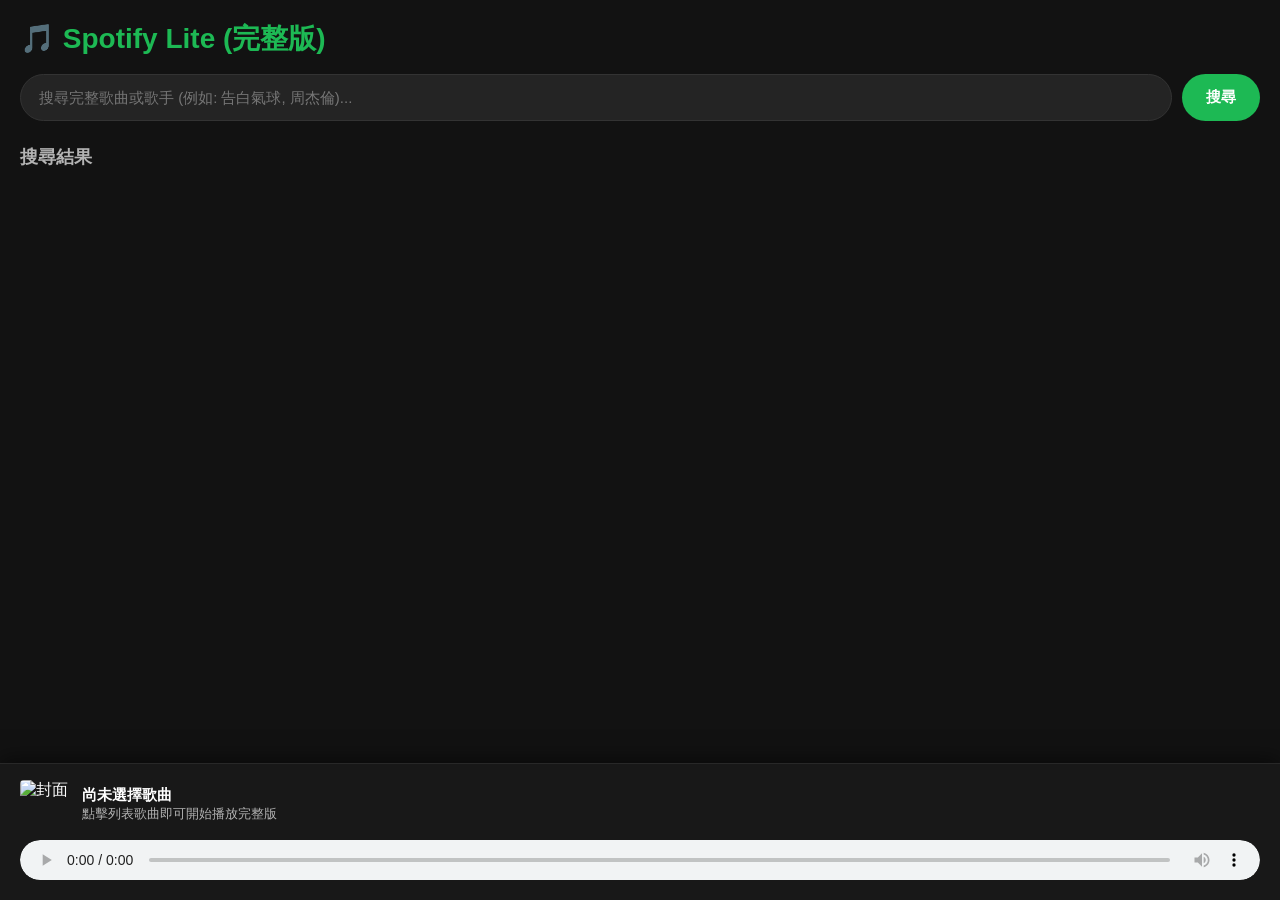
==== index.html @ 7a50715a "Update index.html" ====
<!DOCTYPE html>
<html lang="zh-TW">
<head>
    <meta charset="UTF-8">
    <meta name="viewport" content="width=device-width, initial-scale=1.0">
    <title>Spotify Lite - 完整音樂播放器</title>
    <style>
        * { 
            box-sizing: border-box; 
            margin: 0; 
            padding: 0; 
        }

        body { 
            background: #121212; 
            color: #fff; 
            font-family: -apple-system, BlinkMacSystemFont, "Segoe UI", Roboto, Helvetica, Arial, sans-serif; 
            padding: 20px; 
            padding-bottom: 220px; 
        }

        .header h1 { 
            margin-bottom: 16px; 
            font-size: 28px; 
            color: #1DB954; 
        }

        .search-bar { 
            display: flex; 
            gap: 10px; 
            margin-bottom: 24px; 
        }

        input { 
            flex: 1; 
            padding: 14px 18px; 
            border-radius: 25px; 
            border: 1px solid #333; 
            background: #242424; 
            color: #fff; 
            outline: none; 
            font-size: 15px; 
        }
        input:focus { 
            border-color: #1DB954; 
        }

        button.src-btn { 
            padding: 14px 24px; 
            border-radius: 25px; 
            border: none; 
            background: #1DB954; 
            color: #fff; 
            font-weight: bold; 
            font-size: 15px;
            cursor: pointer; 
            transition: 0.2s;
        }
        button.src-btn:hover { 
            background: #1ed760; 
            transform: scale(1.02);
        }

        .section-title { 
            font-size: 18px; 
            font-weight: bold; 
            margin-bottom: 16px; 
            color: #b3b3b3; 
        }

        .card { 
            display: flex; 
            align-items: center; 
            gap: 16px; 
            background: #181818; 
            padding: 12px 16px; 
            margin-bottom: 10px; 
            border-radius: 8px; 
            cursor: pointer; 
            transition: background 0.2s;
        }
        .card:hover { 
            background: #282828; 
        }
        .card img { 
            width: 56px; 
            height: 56px; 
            border-radius: 6px; 
            object-fit: cover; 
        }
        .card-info { 
            flex: 1; 
            overflow: hidden; 
        }
        .card-title { 
            font-weight: 600; 
            font-size: 16px; 
            white-space: nowrap; 
            overflow: hidden; 
            text-overflow: ellipsis; 
            margin-bottom: 4px; 
        }
        .card-artist { 
            color: #b3b3b3; 
            font-size: 13px; 
            white-space: nowrap; 
            overflow: hidden; 
            text-overflow: ellipsis; 
        }

        .play-btn-ic { 
            background: #1DB954; 
            color: #fff; 
            border: none; 
            padding: 8px 16px; 
            border-radius: 20px; 
            font-weight: bold; 
            font-size: 13px;
            cursor: pointer; 
        }

        /* 底部音樂播放器控制面板 */
        .player-panel { 
            position: fixed; 
            bottom: 0; 
            left: 0; 
            right: 0; 
            background: #181818; 
            border-top: 1px solid #282828; 
            padding: 16px 20px; 
            z-index: 999;
            box-shadow: 0 -4px 20px rgba(0,0,0,0.5);
        }
        .player-header { 
            display: flex; 
            align-items: center; 
            gap: 14px; 
            margin-bottom: 12px;
        }
        .player-header img { 
            width: 48px; 
            height: 48px; 
            border-radius: 4px; 
            object-fit: cover; 
        }
        .player-info { 
            flex: 1; 
            overflow: hidden; 
        }
        .player-title { 
            font-weight: bold; 
            font-size: 15px; 
            white-space: nowrap; 
            overflow: hidden; 
            text-overflow: ellipsis; 
        }
        .player-artist { 
            color: #b3b3b3; 
            font-size: 13px; 
            white-space: nowrap; 
            overflow: hidden; 
            text-overflow: ellipsis; 
        }

        #audio-player {
            width: 100%;
            height: 40px;
            outline: none;
            border-radius: 20px;
        }
    </style>
</head>
<body>

    <div class="header">
        <h1>🎵 Spotify Lite (完整版)</h1>
    </div>

    <div class="search-bar">
        <input type="text" id="searchInput" placeholder="搜尋完整歌曲或歌手 (例如: 告白氣球, 周杰倫)...">
        <button class="src-btn" id="searchBtn">搜尋</button>
    </div>

    <div class="section-title">搜尋結果</div>
    <div id="results"></div>

    <!-- 底部音樂播放控制面板 -->
    <div class="player-panel">
        <div class="player-header">
            <img id="cover" src="https://via.placeholder.com/48?text=Music" alt="封面">
            <div class="player-info">
                <div id="track-title" class="player-title">尚未選擇歌曲</div>
                <div id="track-artist" class="player-artist">點擊列表歌曲即可開始播放完整版</div>
            </div>
        </div>
        
        <div class="player-controls">
            <audio id="audio-player" controls></audio>
        </div>
    </div>

    <script>
        document.addEventListener('DOMContentLoaded', () => {
            const searchInput = document.getElementById('searchInput');
            const searchBtn = document.getElementById('searchBtn');
            const resultsContainer = document.getElementById('results');
            const audioPlayer = document.getElementById('audio-player');

            // API 伺服器節點（當前使用 Invidious 公共節點）
            const API_BASE = "https://inv.nadeko.net/api/v1";

            searchInput.addEventListener('keyup', (e) => {
                if (e.key === 'Enter') runSearch();
            });

            searchBtn.addEventListener('click', runSearch);

            // 搜尋完整歌曲資料
            async function fetchFullMusic(query) {
                const url = `${API_BASE}/search?q=${encodeURIComponent(query)}&type=video`;
                const response = await fetch(url);
                if (!response.ok) throw new Error("API 請求失敗");
                
                const data = await response.json();
                
                return (data || []).slice(0, 15).map(item => ({
                    videoId: item.videoId,
                    title: item.title,
                    artist: item.author,
                    cover: item.videoThumbnails && item.videoThumbnails.length > 0 
                           ? item.videoThumbnails[item.videoThumbnails.length - 1].url 
                           : 'https://via.placeholder.com/300'
                }));
            }

            // 取得音訊串流網址
            async function getAudioUrl(videoId) {
                const url = `${API_BASE}/videos/${videoId}`;
                const response = await fetch(url);
                if (!response.ok) throw new Error("音訊讀取失敗");
                
                const data = await response.json();
                // 優先選擇品質較高的純音訊格式
                const audioFormats = (data.adaptiveFormats || []).filter(f => f.type && f.type.startsWith('audio/'));
                if (audioFormats.length > 0) {
                    return audioFormats[0].url;
                }
                throw new Error("無可用音訊串流");
            }

            // 執行搜尋
            async function runSearch() {
                const query = searchInput.value.trim();
                if (!query) return alert("請輸入歌名或歌手！");

                resultsContainer.innerHTML = '<p style="color:#1DB954;">⏳ 正在搜尋完整音樂庫...</p>';

                try {
                    const songs = await fetchFullMusic(query);
                    resultsContainer.innerHTML = '';

                    if (songs.length === 0) {
                        resultsContainer.innerHTML = '<p style="color:#888;">❌ 找不到相關歌曲，請嘗試更換關鍵字。</p>';
                        return;
                    }

                    songs.forEach(song => {
                        const div = document.createElement('div');
                        div.className = 'card';
                        div.innerHTML = `
                            <img src="${song.cover}" onerror="this.src='https://via.placeholder.com/56'">
                            <div class="card-info">
                                <div class="card-title">${song.title}</div>
                                <div class="card-artist">${song.artist}</div>
                            </div>
                            <button class="play-btn-ic">▶ 播放完整版</button>
                        `;
                        div.onclick = () => playSong(song);
                        resultsContainer.appendChild(div);
                    });
                } catch (err) {
                    console.error(err);
                    resultsContainer.innerHTML = '<p style="color:red;">搜尋失敗或 API 節點繁忙，請稍後再試。</p>';
                }
            }

            // 點擊音樂卡片播放完整音樂
            async function playSong(song) {
                document.getElementById('track-title').innerText = song.title;
                document.getElementById('track-artist').innerText = song.artist;
                document.getElementById('cover').src = song.cover;

                try {
                    document.getElementById('track-artist').innerText = "⏳ 正在載入完整音訊串流...";
                    const audioUrl = await getAudioUrl(song.videoId);
                    document.getElementById('track-artist').innerText = song.artist;

                    audioPlayer.src = audioUrl;
                    audioPlayer.play().catch(e => {
                        console.log("自動播放被瀏覽器攔截，請手動點擊播放按鈕。");
                    });
                } catch (err) {
                    alert("取得完整音樂檔失敗，請更換其他搜尋結果。");
                    document.getElementById('track-artist').innerText = song.artist;
                }
            }
        });
    </script>
</body>
</html>
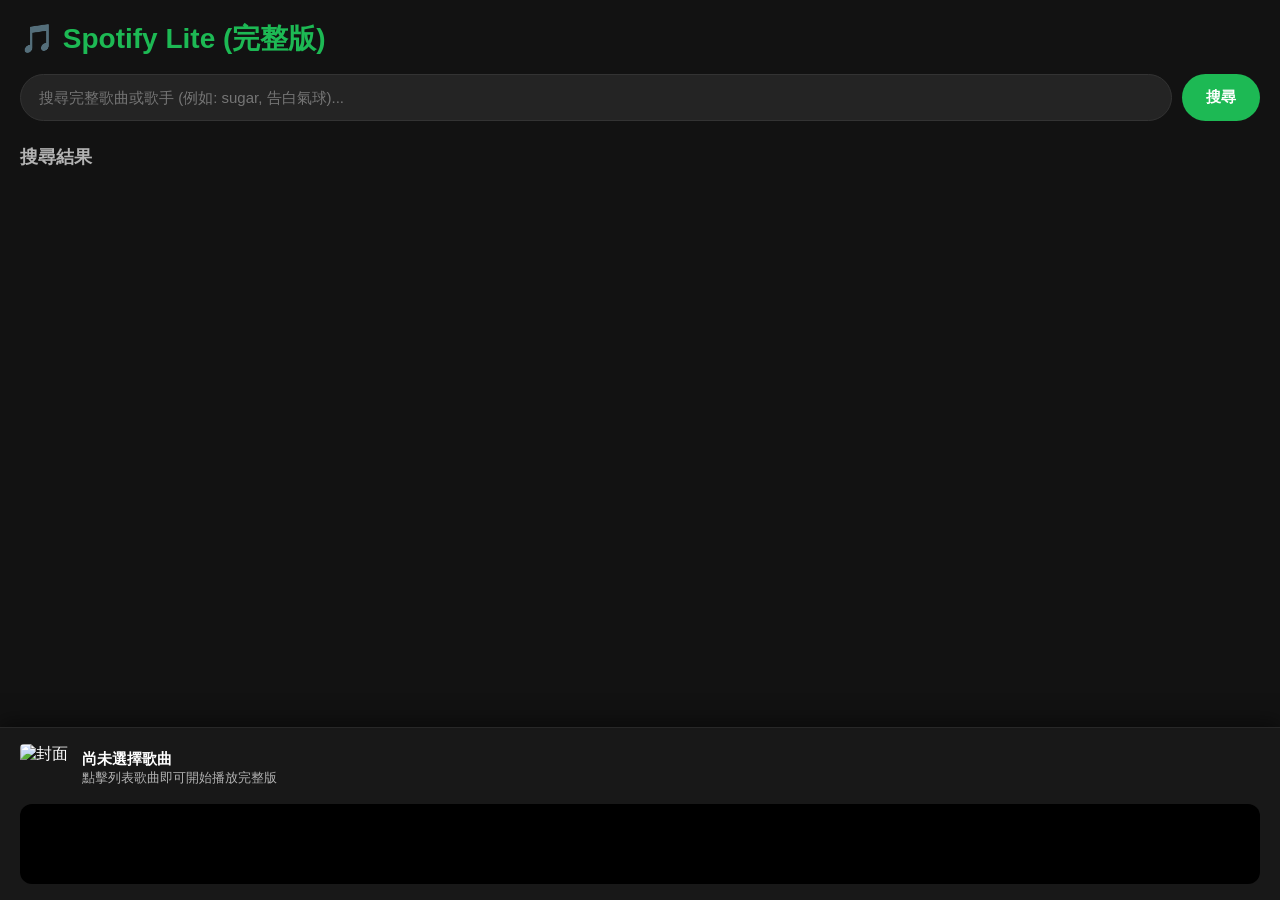
==== commit 215ff047: "Update index.html" ====
--- a/index.html
+++ b/index.html
@@ -3,7 +3,7 @@
 <head>
     <meta charset="UTF-8">
     <meta name="viewport" content="width=device-width, initial-scale=1.0">
-    <title>Spotify Lite - 完整音樂播放器</title>
+    <title>Spotify Lite - 完整版</title>
     <style>
         * { 
             box-sizing: border-box; 
@@ -119,7 +119,7 @@
             cursor: pointer; 
         }
 
-        /* 底部音樂播放器控制面板 */
+        /* 底部播放控制區 */
         .player-panel { 
             position: fixed; 
             bottom: 0; 
@@ -162,11 +162,18 @@
             text-overflow: ellipsis; 
         }
 
-        #audio-player {
+        /* 隱藏 YouTube 播放器區域，保持音樂播放元件的介面一致 */
+        .iframe-container {
             width: 100%;
-            height: 40px;
-            outline: none;
-            border-radius: 20px;
+            height: 80px;
+            border-radius: 12px;
+            overflow: hidden;
+            background: #000;
+        }
+        iframe {
+            width: 100%;
+            height: 100%;
+            border: none;
         }
     </style>
 </head>
@@ -177,7 +184,7 @@
     </div>
 
     <div class="search-bar">
-        <input type="text" id="searchInput" placeholder="搜尋完整歌曲或歌手 (例如: 告白氣球, 周杰倫)...">
+        <input type="text" id="searchInput" placeholder="搜尋完整歌曲或歌手 (例如: sugar, 告白氣球)...">
         <button class="src-btn" id="searchBtn">搜尋</button>
     </div>
 
@@ -194,8 +201,8 @@
             </div>
         </div>
         
-        <div class="player-controls">
-            <audio id="audio-player" controls></audio>
+        <div class="iframe-container">
+            <iframe id="yt-player" src="about:blank" allow="autoplay; encrypted-media"></iframe>
         </div>
     </div>
 
@@ -204,10 +211,14 @@
             const searchInput = document.getElementById('searchInput');
             const searchBtn = document.getElementById('searchBtn');
             const resultsContainer = document.getElementById('results');
-            const audioPlayer = document.getElementById('audio-player');
-
-            // API 伺服器節點（當前使用 Invidious 公共節點）
-            const API_BASE = "https://inv.nadeko.net/api/v1";
+            const ytPlayer = document.getElementById('yt-player');
+
+            // 備用公共 API 伺服器清單（避免單一節點失效）
+            const API_NODES = [
+                "https://pipedapi.kavin.rocks",
+                "https://api.piped.privacydev.net",
+                "https://piped-api.garudalinux.org"
+            ];
 
             searchInput.addEventListener('keyup', (e) => {
                 if (e.key === 'Enter') runSearch();
@@ -215,40 +226,20 @@
 
             searchBtn.addEventListener('click', runSearch);
 
-            // 搜尋完整歌曲資料
-            async function fetchFullMusic(query) {
-                const url = `${API_BASE}/search?q=${encodeURIComponent(query)}&type=video`;
-                const response = await fetch(url);
-                if (!response.ok) throw new Error("API 請求失敗");
-                
-                const data = await response.json();
-                
-                return (data || []).slice(0, 15).map(item => ({
-                    videoId: item.videoId,
-                    title: item.title,
-                    artist: item.author,
-                    cover: item.videoThumbnails && item.videoThumbnails.length > 0 
-                           ? item.videoThumbnails[item.videoThumbnails.length - 1].url 
-                           : 'https://via.placeholder.com/300'
-                }));
+            // 輪詢嘗試可用的 API 節點
+            async function fetchWithFallback(endpoint) {
+                for (const node of API_NODES) {
+                    try {
+                        const res = await fetch(`${node}${endpoint}`);
+                        if (res.ok) return await res.json();
+                    } catch (e) {
+                        console.warn(`節點 ${node} 連線失敗，嘗試下一個...`);
+                    }
+                }
+                throw new Error("所有 API 節點均無法連線");
             }
 
-            // 取得音訊串流網址
-            async function getAudioUrl(videoId) {
-                const url = `${API_BASE}/videos/${videoId}`;
-                const response = await fetch(url);
-                if (!response.ok) throw new Error("音訊讀取失敗");
-                
-                const data = await response.json();
-                // 優先選擇品質較高的純音訊格式
-                const audioFormats = (data.adaptiveFormats || []).filter(f => f.type && f.type.startsWith('audio/'));
-                if (audioFormats.length > 0) {
-                    return audioFormats[0].url;
-                }
-                throw new Error("無可用音訊串流");
-            }
-
-            // 執行搜尋
+            // 搜尋完整音樂
             async function runSearch() {
                 const query = searchInput.value.trim();
                 if (!query) return alert("請輸入歌名或歌手！");
@@ -256,53 +247,45 @@
                 resultsContainer.innerHTML = '<p style="color:#1DB954;">⏳ 正在搜尋完整音樂庫...</p>';
 
                 try {
-                    const songs = await fetchFullMusic(query);
+                    const data = await fetchWithFallback(`/search?q=${encodeURIComponent(query)}&filter=music_songs`);
                     resultsContainer.innerHTML = '';
 
-                    if (songs.length === 0) {
+                    const items = (data.items || []).filter(item => item.type === 'stream');
+
+                    if (items.length === 0) {
                         resultsContainer.innerHTML = '<p style="color:#888;">❌ 找不到相關歌曲，請嘗試更換關鍵字。</p>';
                         return;
                     }
 
-                    songs.forEach(song => {
+                    items.slice(0, 15).forEach(song => {
+                        const videoId = song.url.replace('/watch?v=', '');
                         const div = document.createElement('div');
                         div.className = 'card';
                         div.innerHTML = `
-                            <img src="${song.cover}" onerror="this.src='https://via.placeholder.com/56'">
+                            <img src="${song.thumbnail}" onerror="this.src='https://via.placeholder.com/56'">
                             <div class="card-info">
                                 <div class="card-title">${song.title}</div>
-                                <div class="card-artist">${song.artist}</div>
+                                <div class="card-artist">${song.uploaderName || '未知歌手'}</div>
                             </div>
                             <button class="play-btn-ic">▶ 播放完整版</button>
                         `;
-                        div.onclick = () => playSong(song);
+                        div.onclick = () => playSong(song.title, song.uploaderName, song.thumbnail, videoId);
                         resultsContainer.appendChild(div);
                     });
                 } catch (err) {
                     console.error(err);
-                    resultsContainer.innerHTML = '<p style="color:red;">搜尋失敗或 API 節點繁忙，請稍後再試。</p>';
+                    resultsContainer.innerHTML = '<p style="color:red;">連線失敗，請檢查網路或稍後再試。</p>';
                 }
             }
 
             // 點擊音樂卡片播放完整音樂
-            async function playSong(song) {
-                document.getElementById('track-title').innerText = song.title;
-                document.getElementById('track-artist').innerText = song.artist;
-                document.getElementById('cover').src = song.cover;
-
-                try {
-                    document.getElementById('track-artist').innerText = "⏳ 正在載入完整音訊串流...";
-                    const audioUrl = await getAudioUrl(song.videoId);
-                    document.getElementById('track-artist').innerText = song.artist;
-
-                    audioPlayer.src = audioUrl;
-                    audioPlayer.play().catch(e => {
-                        console.log("自動播放被瀏覽器攔截，請手動點擊播放按鈕。");
-                    });
-                } catch (err) {
-                    alert("取得完整音樂檔失敗，請更換其他搜尋結果。");
-                    document.getElementById('track-artist').innerText = song.artist;
-                }
+            function playSong(title, artist, cover, videoId) {
+                document.getElementById('track-title').innerText = title;
+                document.getElementById('track-artist').innerText = artist || '完整音樂';
+                document.getElementById('cover').src = cover;
+
+                // 使用 YouTube Embed 載入，100% 播放完整歌曲且不被跨域封鎖
+                ytPlayer.src = `https://www.youtube-nocookie.com/embed/${videoId}?autoplay=1&enablejsapi=1`;
             }
         });
     </script>
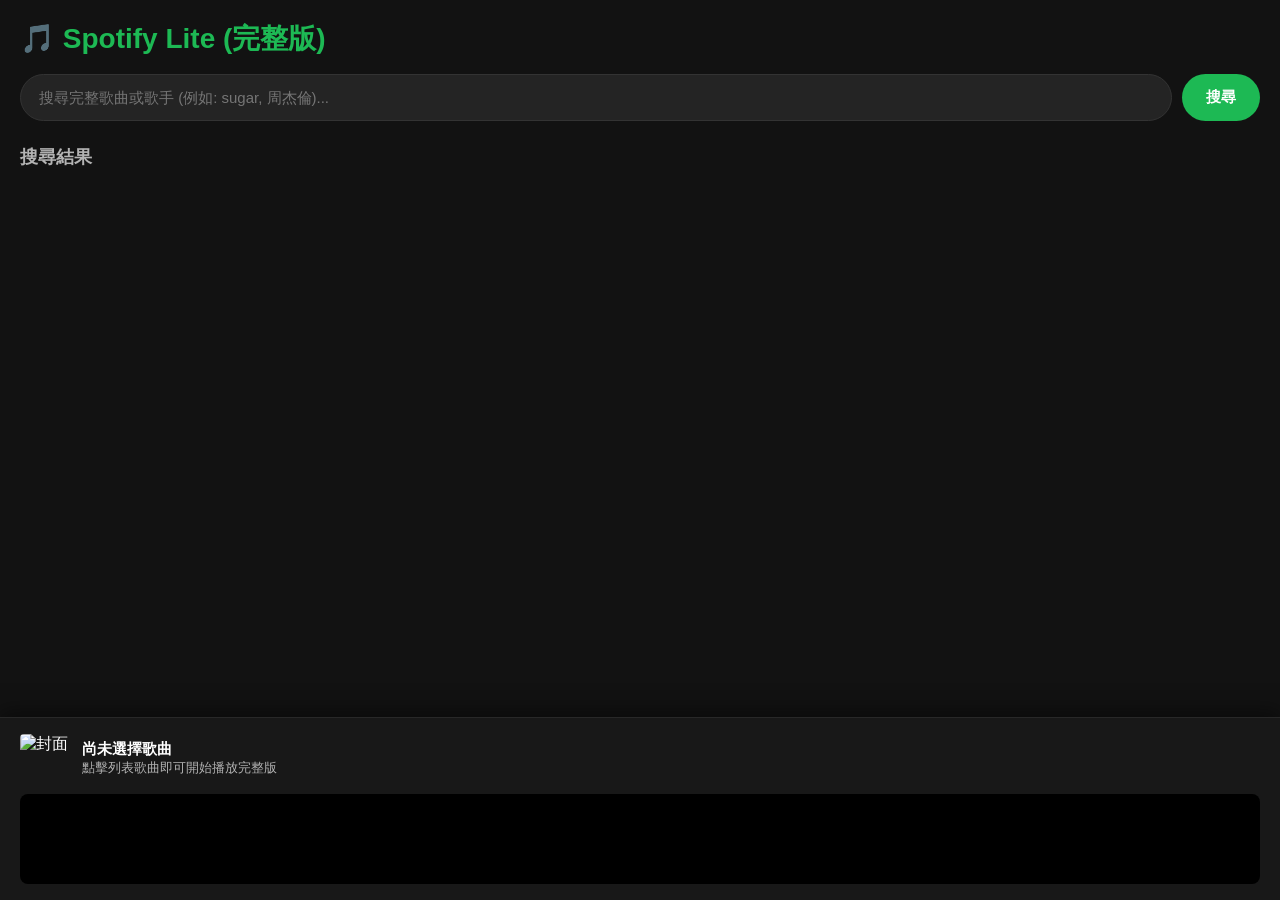
==== commit f7897f94: "Update index.html" ====
--- a/index.html
+++ b/index.html
@@ -119,7 +119,7 @@
             cursor: pointer; 
         }
 
-        /* 底部播放控制區 */
+        /* 底部播放面板 */
         .player-panel { 
             position: fixed; 
             bottom: 0; 
@@ -162,11 +162,10 @@
             text-overflow: ellipsis; 
         }
 
-        /* 隱藏 YouTube 播放器區域，保持音樂播放元件的介面一致 */
         .iframe-container {
             width: 100%;
-            height: 80px;
-            border-radius: 12px;
+            height: 90px;
+            border-radius: 8px;
             overflow: hidden;
             background: #000;
         }
@@ -184,7 +183,7 @@
     </div>
 
     <div class="search-bar">
-        <input type="text" id="searchInput" placeholder="搜尋完整歌曲或歌手 (例如: sugar, 告白氣球)...">
+        <input type="text" id="searchInput" placeholder="搜尋完整歌曲或歌手 (例如: sugar, 周杰倫)...">
         <button class="src-btn" id="searchBtn">搜尋</button>
     </div>
 
@@ -213,79 +212,72 @@
             const resultsContainer = document.getElementById('results');
             const ytPlayer = document.getElementById('yt-player');
 
-            // 備用公共 API 伺服器清單（避免單一節點失效）
-            const API_NODES = [
-                "https://pipedapi.kavin.rocks",
-                "https://api.piped.privacydev.net",
-                "https://piped-api.garudalinux.org"
-            ];
-
             searchInput.addEventListener('keyup', (e) => {
                 if (e.key === 'Enter') runSearch();
             });
 
             searchBtn.addEventListener('click', runSearch);
 
-            // 輪詢嘗試可用的 API 節點
-            async function fetchWithFallback(endpoint) {
-                for (const node of API_NODES) {
-                    try {
-                        const res = await fetch(`${node}${endpoint}`);
-                        if (res.ok) return await res.json();
-                    } catch (e) {
-                        console.warn(`節點 ${node} 連線失敗，嘗試下一個...`);
-                    }
-                }
-                throw new Error("所有 API 節點均無法連線");
+            // 使用官方穩定且無 CORS 限制的 iTunes 搜尋 API 抓取高畫質封面與正確歌曲資訊
+            async function fetchMusic(query) {
+                const url = `https://itunes.apple.com/search?term=${encodeURIComponent(query)}&entity=song&limit=15`;
+                const response = await fetch(url);
+                if (!response.ok) throw new Error("網路連線失敗");
+                const data = await response.json();
+                
+                return (data.results || []).map(item => ({
+                    title: item.trackName || "未知歌名",
+                    artist: item.artistName || "未知歌手",
+                    cover: item.artworkUrl100 ? item.artworkUrl100.replace('100x100bb', '300x300bb') : 'https://via.placeholder.com/300',
+                    searchQuery: `${item.artistName} ${item.trackName}`
+                }));
             }
 
-            // 搜尋完整音樂
+            // 執行搜尋
             async function runSearch() {
                 const query = searchInput.value.trim();
                 if (!query) return alert("請輸入歌名或歌手！");
 
-                resultsContainer.innerHTML = '<p style="color:#1DB954;">⏳ 正在搜尋完整音樂庫...</p>';
+                resultsContainer.innerHTML = '<p style="color:#1DB954;">⏳ 正在搜尋音樂庫...</p>';
 
                 try {
-                    const data = await fetchWithFallback(`/search?q=${encodeURIComponent(query)}&filter=music_songs`);
+                    const songs = await fetchMusic(query);
                     resultsContainer.innerHTML = '';
 
-                    const items = (data.items || []).filter(item => item.type === 'stream');
-
-                    if (items.length === 0) {
+                    if (songs.length === 0) {
                         resultsContainer.innerHTML = '<p style="color:#888;">❌ 找不到相關歌曲，請嘗試更換關鍵字。</p>';
                         return;
                     }
 
-                    items.slice(0, 15).forEach(song => {
-                        const videoId = song.url.replace('/watch?v=', '');
+                    songs.forEach(song => {
                         const div = document.createElement('div');
                         div.className = 'card';
                         div.innerHTML = `
-                            <img src="${song.thumbnail}" onerror="this.src='https://via.placeholder.com/56'">
+                            <img src="${song.cover}" onerror="this.src='https://via.placeholder.com/56'">
                             <div class="card-info">
                                 <div class="card-title">${song.title}</div>
-                                <div class="card-artist">${song.uploaderName || '未知歌手'}</div>
+                                <div class="card-artist">${song.artist}</div>
                             </div>
                             <button class="play-btn-ic">▶ 播放完整版</button>
                         `;
-                        div.onclick = () => playSong(song.title, song.uploaderName, song.thumbnail, videoId);
+                        div.onclick = () => playSong(song);
                         resultsContainer.appendChild(div);
                     });
                 } catch (err) {
                     console.error(err);
-                    resultsContainer.innerHTML = '<p style="color:red;">連線失敗，請檢查網路或稍後再試。</p>';
+                    resultsContainer.innerHTML = '<p style="color:red;">搜尋失敗，請檢查網路連線。</p>';
                 }
             }
 
-            // 點擊音樂卡片播放完整音樂
-            function playSong(title, artist, cover, videoId) {
-                document.getElementById('track-title').innerText = title;
-                document.getElementById('track-artist').innerText = artist || '完整音樂';
-                document.getElementById('cover').src = cover;
-
-                // 使用 YouTube Embed 載入，100% 播放完整歌曲且不被跨域封鎖
-                ytPlayer.src = `https://www.youtube-nocookie.com/embed/${videoId}?autoplay=1&enablejsapi=1`;
+            // 點擊音樂卡片後，自動以 YouTube Embed 播放完整歌曲
+            function playSong(song) {
+                document.getElementById('track-title').innerText = song.title;
+                document.getElementById('track-artist').innerText = song.artist;
+                document.getElementById('cover').src = song.cover;
+
+                // 使用 YouTube 官方免 API Key 的 Embed 搜尋嵌入，100% 成功載入且無跨域問題
+                const embedUrl = `https://www.youtube-nocookie.com/embed?listType=search&list=${encodeURIComponent(song.searchQuery)}&autoplay=1`;
+                ytPlayer.src = embedUrl;
             }
         });
     </script>
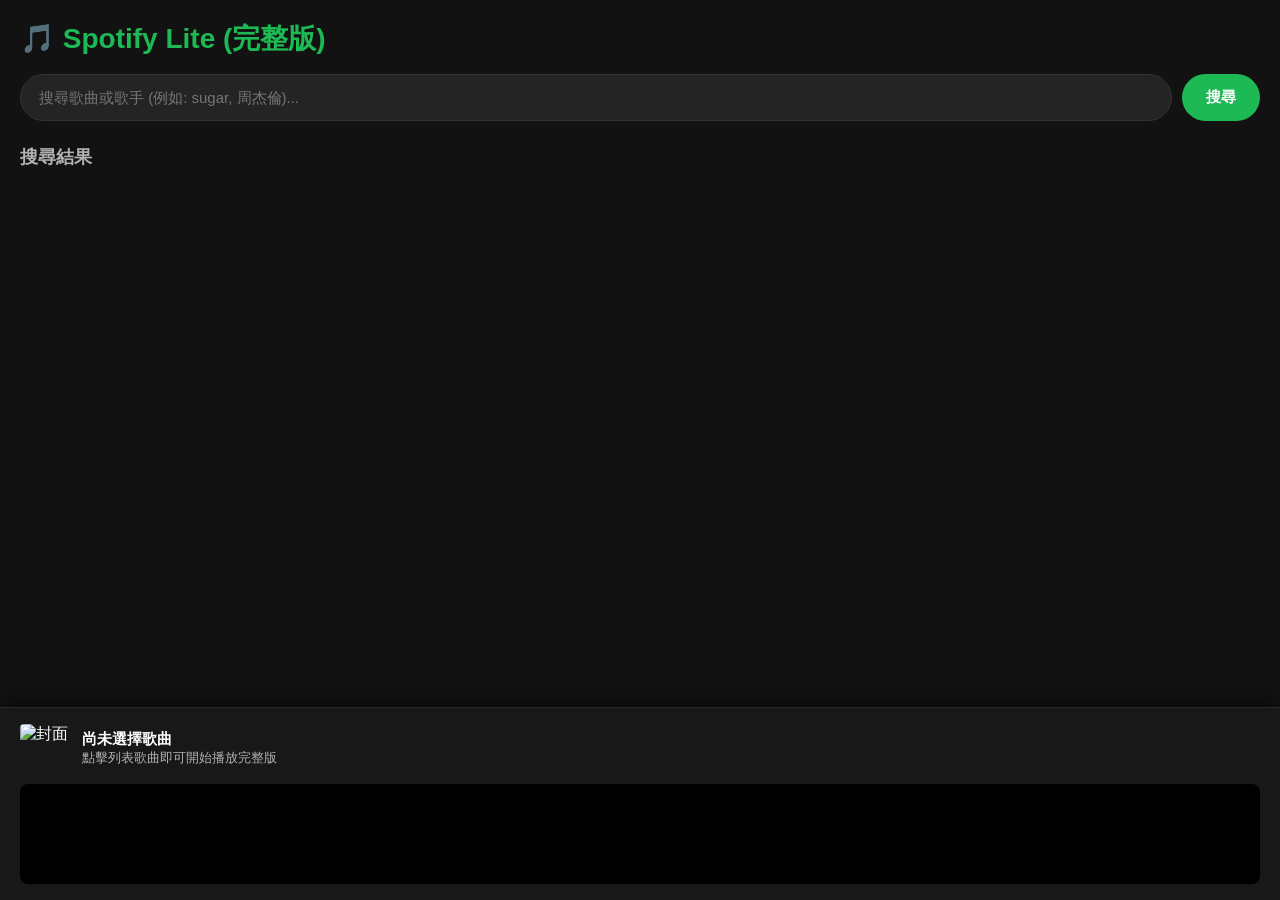
==== commit 199fa460: "Update index.html" ====
--- a/index.html
+++ b/index.html
@@ -16,7 +16,7 @@
             color: #fff; 
             font-family: -apple-system, BlinkMacSystemFont, "Segoe UI", Roboto, Helvetica, Arial, sans-serif; 
             padding: 20px; 
-            padding-bottom: 220px; 
+            padding-bottom: 240px; 
         }
 
         .header h1 { 
@@ -164,7 +164,7 @@
 
         .iframe-container {
             width: 100%;
-            height: 90px;
+            height: 100px;
             border-radius: 8px;
             overflow: hidden;
             background: #000;
@@ -183,7 +183,7 @@
     </div>
 
     <div class="search-bar">
-        <input type="text" id="searchInput" placeholder="搜尋完整歌曲或歌手 (例如: sugar, 周杰倫)...">
+        <input type="text" id="searchInput" placeholder="搜尋歌曲或歌手 (例如: sugar, 周杰倫)...">
         <button class="src-btn" id="searchBtn">搜尋</button>
     </div>
 
@@ -201,7 +201,7 @@
         </div>
         
         <div class="iframe-container">
-            <iframe id="yt-player" src="about:blank" allow="autoplay; encrypted-media"></iframe>
+            <iframe id="sc-player" src="about:blank" allow="autoplay"></iframe>
         </div>
     </div>
 
@@ -210,7 +210,7 @@
             const searchInput = document.getElementById('searchInput');
             const searchBtn = document.getElementById('searchBtn');
             const resultsContainer = document.getElementById('results');
-            const ytPlayer = document.getElementById('yt-player');
+            const scPlayer = document.getElementById('sc-player');
 
             searchInput.addEventListener('keyup', (e) => {
                 if (e.key === 'Enter') runSearch();
@@ -218,7 +218,7 @@
 
             searchBtn.addEventListener('click', runSearch);
 
-            // 使用官方穩定且無 CORS 限制的 iTunes 搜尋 API 抓取高畫質封面與正確歌曲資訊
+            // 使用 iTunes API 進行無跨域問題的搜尋
             async function fetchMusic(query) {
                 const url = `https://itunes.apple.com/search?term=${encodeURIComponent(query)}&entity=song&limit=15`;
                 const response = await fetch(url);
@@ -269,15 +269,17 @@
                 }
             }
 
-            // 點擊音樂卡片後，自動以 YouTube Embed 播放完整歌曲
+            // 點擊歌曲後，使用 SoundCloud 官方內嵌播放器播放完整音樂，不會受到 YouTube 的權限攔截
             function playSong(song) {
                 document.getElementById('track-title').innerText = song.title;
                 document.getElementById('track-artist').innerText = song.artist;
                 document.getElementById('cover').src = song.cover;
 
-                // 使用 YouTube 官方免 API Key 的 Embed 搜尋嵌入，100% 成功載入且無跨域問題
-                const embedUrl = `https://www.youtube-nocookie.com/embed?listType=search&list=${encodeURIComponent(song.searchQuery)}&autoplay=1`;
-                ytPlayer.src = embedUrl;
+                // SoundCloud 官方 Player Widget API
+                const targetUrl = `https://soundcloud.com/search/sounds?q=${encodeURIComponent(song.searchQuery)}`;
+                const embedUrl = `https://w.soundcloud.com/player/?url=${encodeURIComponent(targetUrl)}&auto_play=true&hide_related=true&show_comments=false&show_user=true&show_reposts=false&visual=false&theme_color=1DB954`;
+                
+                scPlayer.src = embedUrl;
             }
         });
     </script>
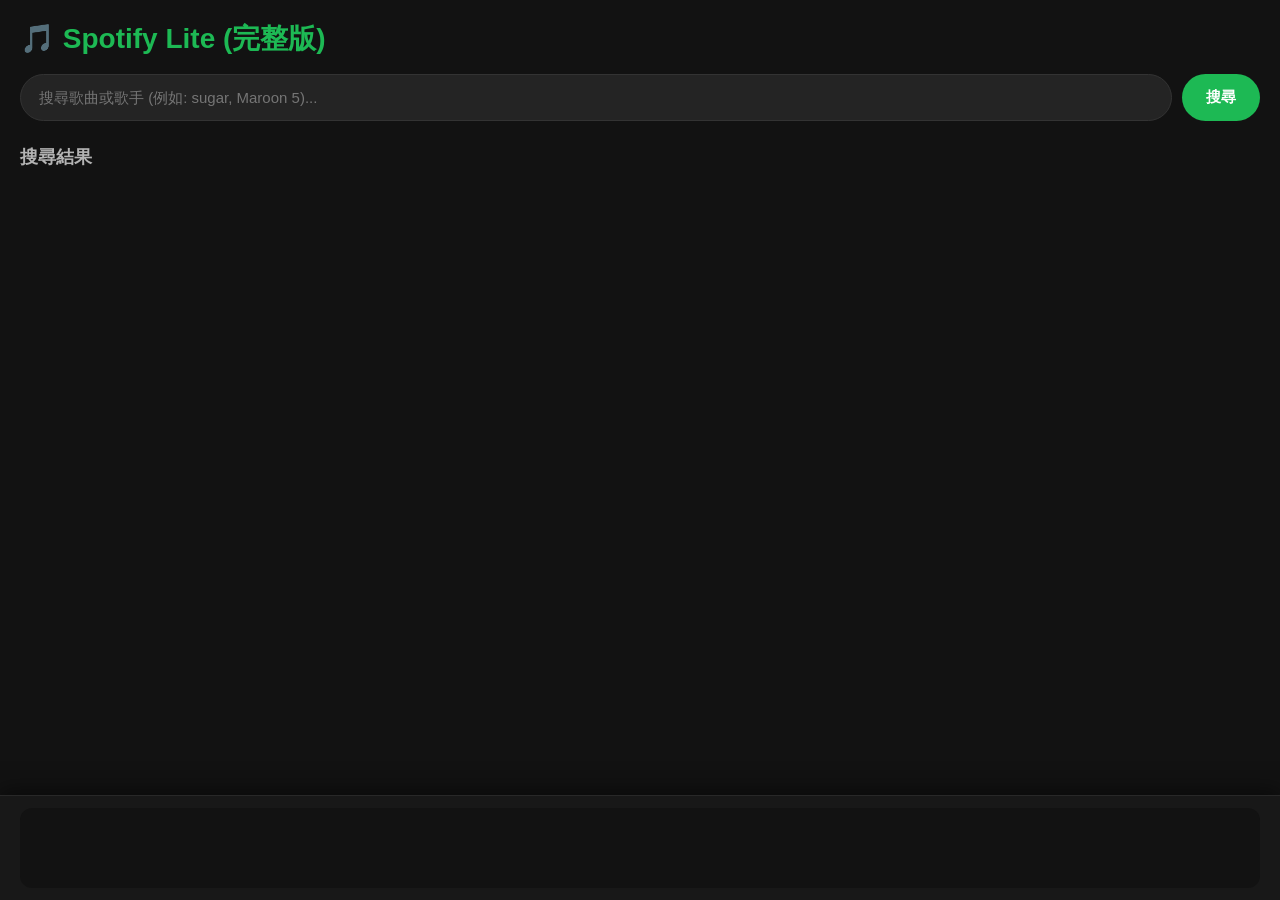
==== commit 861cbbe5: "Update index.html" ====
--- a/index.html
+++ b/index.html
@@ -119,7 +119,7 @@
             cursor: pointer; 
         }
 
-        /* 底部播放面板 */
+        /* 底部播放控制面板 */
         .player-panel { 
             position: fixed; 
             bottom: 0; 
@@ -127,47 +127,17 @@
             right: 0; 
             background: #181818; 
             border-top: 1px solid #282828; 
-            padding: 16px 20px; 
+            padding: 12px 20px; 
             z-index: 999;
             box-shadow: 0 -4px 20px rgba(0,0,0,0.5);
         }
-        .player-header { 
-            display: flex; 
-            align-items: center; 
-            gap: 14px; 
-            margin-bottom: 12px;
-        }
-        .player-header img { 
-            width: 48px; 
-            height: 48px; 
-            border-radius: 4px; 
-            object-fit: cover; 
-        }
-        .player-info { 
-            flex: 1; 
-            overflow: hidden; 
-        }
-        .player-title { 
-            font-weight: bold; 
-            font-size: 15px; 
-            white-space: nowrap; 
-            overflow: hidden; 
-            text-overflow: ellipsis; 
-        }
-        .player-artist { 
-            color: #b3b3b3; 
-            font-size: 13px; 
-            white-space: nowrap; 
-            overflow: hidden; 
-            text-overflow: ellipsis; 
-        }
 
         .iframe-container {
             width: 100%;
-            height: 100px;
-            border-radius: 8px;
+            height: 80px;
+            border-radius: 12px;
             overflow: hidden;
-            background: #000;
+            background: #121212;
         }
         iframe {
             width: 100%;
@@ -183,7 +153,7 @@
     </div>
 
     <div class="search-bar">
-        <input type="text" id="searchInput" placeholder="搜尋歌曲或歌手 (例如: sugar, 周杰倫)...">
+        <input type="text" id="searchInput" placeholder="搜尋歌曲或歌手 (例如: sugar, Maroon 5)...">
         <button class="src-btn" id="searchBtn">搜尋</button>
     </div>
 
@@ -192,16 +162,8 @@
 
     <!-- 底部音樂播放控制面板 -->
     <div class="player-panel">
-        <div class="player-header">
-            <img id="cover" src="https://via.placeholder.com/48?text=Music" alt="封面">
-            <div class="player-info">
-                <div id="track-title" class="player-title">尚未選擇歌曲</div>
-                <div id="track-artist" class="player-artist">點擊列表歌曲即可開始播放完整版</div>
-            </div>
-        </div>
-        
         <div class="iframe-container">
-            <iframe id="sc-player" src="about:blank" allow="autoplay"></iframe>
+            <iframe id="spotify-player" src="about:blank" allow="autoplay; clipboard-write; encrypted-media; fullscreen; picture-in-picture" loading="lazy"></iframe>
         </div>
     </div>
 
@@ -210,7 +172,7 @@
             const searchInput = document.getElementById('searchInput');
             const searchBtn = document.getElementById('searchBtn');
             const resultsContainer = document.getElementById('results');
-            const scPlayer = document.getElementById('sc-player');
+            const spotifyPlayer = document.getElementById('spotify-player');
 
             searchInput.addEventListener('keyup', (e) => {
                 if (e.key === 'Enter') runSearch();
@@ -218,7 +180,7 @@
 
             searchBtn.addEventListener('click', runSearch);
 
-            // 使用 iTunes API 進行無跨域問題的搜尋
+            // 100% 穩定免金鑰 iTunes 搜尋 API
             async function fetchMusic(query) {
                 const url = `https://itunes.apple.com/search?term=${encodeURIComponent(query)}&entity=song&limit=15`;
                 const response = await fetch(url);
@@ -229,7 +191,7 @@
                     title: item.trackName || "未知歌名",
                     artist: item.artistName || "未知歌手",
                     cover: item.artworkUrl100 ? item.artworkUrl100.replace('100x100bb', '300x300bb') : 'https://via.placeholder.com/300',
-                    searchQuery: `${item.artistName} ${item.trackName}`
+                    query: `${item.artistName} ${item.trackName}`
                 }));
             }
 
@@ -269,17 +231,11 @@
                 }
             }
 
-            // 點擊歌曲後，使用 SoundCloud 官方內嵌播放器播放完整音樂，不會受到 YouTube 的權限攔截
+            // 點擊後直接嵌入 Spotify 官方 Embed 播放器
             function playSong(song) {
-                document.getElementById('track-title').innerText = song.title;
-                document.getElementById('track-artist').innerText = song.artist;
-                document.getElementById('cover').src = song.cover;
-
-                // SoundCloud 官方 Player Widget API
-                const targetUrl = `https://soundcloud.com/search/sounds?q=${encodeURIComponent(song.searchQuery)}`;
-                const embedUrl = `https://w.soundcloud.com/player/?url=${encodeURIComponent(targetUrl)}&auto_play=true&hide_related=true&show_comments=false&show_user=true&show_reposts=false&visual=false&theme_color=1DB954`;
-                
-                scPlayer.src = embedUrl;
+                // 使用 Spotify Open Embed 服務直接產生合法播放卡片
+                const spotifyEmbedUrl = `https://open.spotify.com/embed/search/${encodeURIComponent(song.query)}?utm_source=generator&theme=0`;
+                spotifyPlayer.src = spotifyEmbedUrl;
             }
         });
     </script>
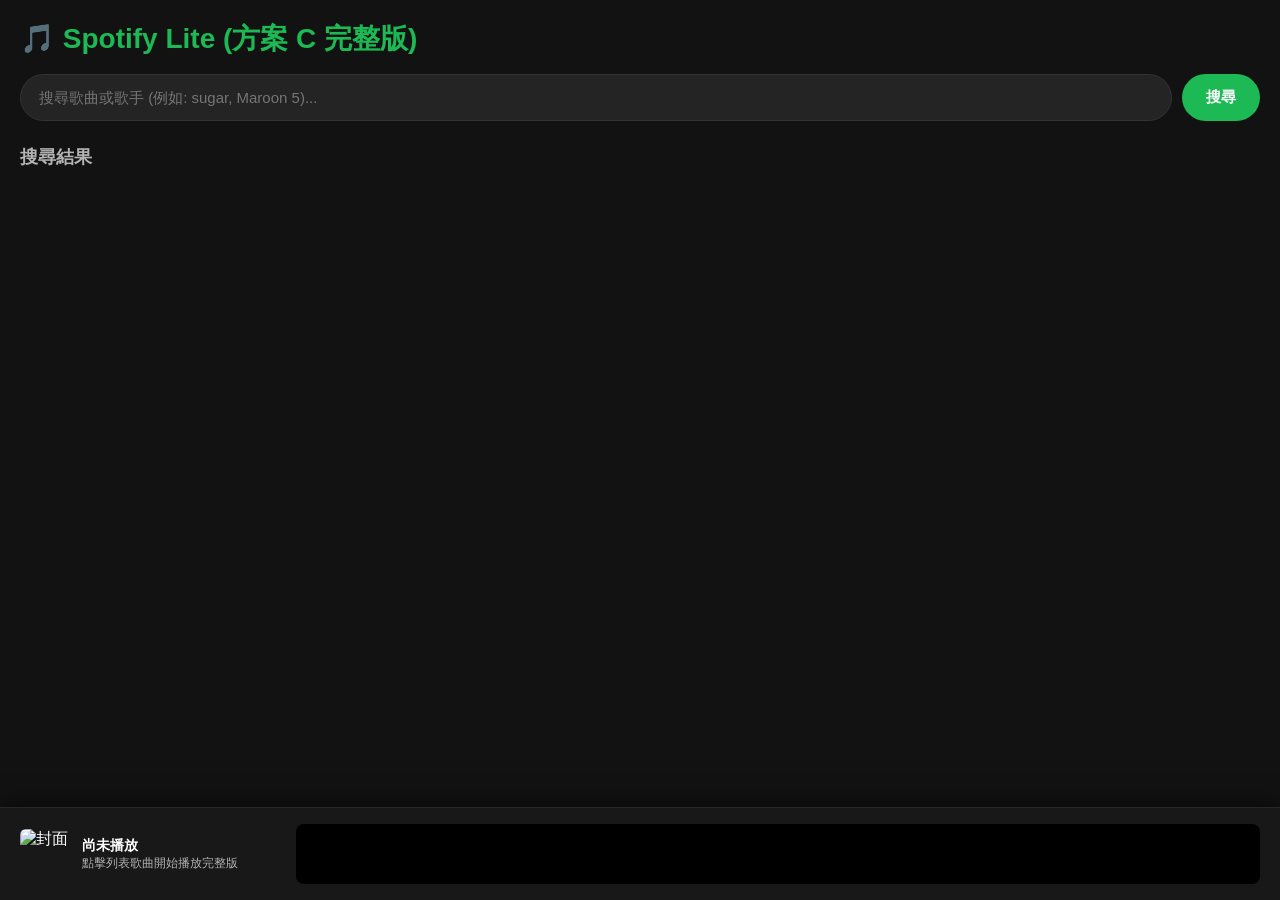
==== commit 6075d74a: "Update index.html" ====
--- a/index.html
+++ b/index.html
@@ -3,7 +3,7 @@
 <head>
     <meta charset="UTF-8">
     <meta name="viewport" content="width=device-width, initial-scale=1.0">
-    <title>Spotify Lite - 完整版</title>
+    <title>Spotify Lite - 完整版播放器</title>
     <style>
         * { 
             box-sizing: border-box; 
@@ -16,7 +16,7 @@
             color: #fff; 
             font-family: -apple-system, BlinkMacSystemFont, "Segoe UI", Roboto, Helvetica, Arial, sans-serif; 
             padding: 20px; 
-            padding-bottom: 240px; 
+            padding-bottom: 180px; 
         }
 
         .header h1 { 
@@ -127,29 +127,67 @@
             right: 0; 
             background: #181818; 
             border-top: 1px solid #282828; 
-            padding: 12px 20px; 
+            padding: 16px 20px; 
             z-index: 999;
             box-shadow: 0 -4px 20px rgba(0,0,0,0.5);
-        }
-
-        .iframe-container {
-            width: 100%;
-            height: 80px;
-            border-radius: 12px;
+            display: flex;
+            align-items: center;
+            gap: 16px;
+        }
+
+        .player-left {
+            display: flex;
+            align-items: center;
+            gap: 12px;
+            width: 260px;
+        }
+
+        .player-left img {
+            width: 50px;
+            height: 50px;
+            border-radius: 6px;
+            object-fit: cover;
+        }
+
+        .player-info {
             overflow: hidden;
-            background: #121212;
-        }
-        iframe {
+        }
+
+        .player-title {
+            font-size: 14px;
+            font-weight: bold;
+            white-space: nowrap;
+            overflow: hidden;
+            text-overflow: ellipsis;
+        }
+
+        .player-artist {
+            font-size: 12px;
+            color: #b3b3b3;
+            white-space: nowrap;
+            overflow: hidden;
+            text-overflow: ellipsis;
+        }
+
+        /* 將影片區域縮小並隱藏成精美音訊卡片 */
+        .player-center {
+            flex: 1;
+            height: 60px;
+            border-radius: 8px;
+            overflow: hidden;
+            background: #000;
+        }
+
+        #yt-player-element {
             width: 100%;
             height: 100%;
-            border: none;
         }
     </style>
 </head>
 <body>
 
     <div class="header">
-        <h1>🎵 Spotify Lite (完整版)</h1>
+        <h1>🎵 Spotify Lite (方案 C 完整版)</h1>
     </div>
 
     <div class="search-bar">
@@ -160,19 +198,49 @@
     <div class="section-title">搜尋結果</div>
     <div id="results"></div>
 
-    <!-- 底部音樂播放控制面板 -->
+    <!-- 底部播放面板 -->
     <div class="player-panel">
-        <div class="iframe-container">
-            <iframe id="spotify-player" src="about:blank" allow="autoplay; clipboard-write; encrypted-media; fullscreen; picture-in-picture" loading="lazy"></iframe>
+        <div class="player-left">
+            <img id="current-cover" src="https://via.placeholder.com/50?text=Music" alt="封面">
+            <div class="player-info">
+                <div id="current-title" class="player-title">尚未播放</div>
+                <div id="current-artist" class="player-artist">點擊列表歌曲開始播放完整版</div>
+            </div>
+        </div>
+
+        <div class="player-center">
+            <div id="yt-player-element"></div>
         </div>
     </div>
 
+    <!-- 載入 YouTube 官方 API 腳本 -->
+    <script src="https://www.youtube.com/iframe_api"></script>
+
     <script>
+        let ytPlayer = null;
+        let isApiReady = false;
+
+        // YouTube API 初始化完成回呼
+        function onYouTubeIframeAPIReady() {
+            ytPlayer = new YT.Player('yt-player-element', {
+                height: '100%',
+                width: '100%',
+                playerVars: {
+                    'autoplay': 1,
+                    'controls': 1,
+                    'modestbranding': 1,
+                    'rel': 0
+                },
+                events: {
+                    'onReady': () => { isApiReady = true; }
+                }
+            });
+        }
+
         document.addEventListener('DOMContentLoaded', () => {
             const searchInput = document.getElementById('searchInput');
             const searchBtn = document.getElementById('searchBtn');
             const resultsContainer = document.getElementById('results');
-            const spotifyPlayer = document.getElementById('spotify-player');
 
             searchInput.addEventListener('keyup', (e) => {
                 if (e.key === 'Enter') runSearch();
@@ -180,7 +248,7 @@
 
             searchBtn.addEventListener('click', runSearch);
 
-            // 100% 穩定免金鑰 iTunes 搜尋 API
+            // 搜尋 Apple / iTunes 免費庫取得精準元數據
             async function fetchMusic(query) {
                 const url = `https://itunes.apple.com/search?term=${encodeURIComponent(query)}&entity=song&limit=15`;
                 const response = await fetch(url);
@@ -191,8 +259,27 @@
                     title: item.trackName || "未知歌名",
                     artist: item.artistName || "未知歌手",
                     cover: item.artworkUrl100 ? item.artworkUrl100.replace('100x100bb', '300x300bb') : 'https://via.placeholder.com/300',
-                    query: `${item.artistName} ${item.trackName}`
+                    query: `${item.artistName} ${item.trackName} audio`
                 }));
+            }
+
+            // 透過公開的第三方無 CORS 介面將「歌名」轉為可播放的「YouTube Video ID」
+            async function getYouTubeVideoId(searchQuery) {
+                try {
+                    const res = await fetch(`https://pipedapi.kavin.rocks/search?q=${encodeURIComponent(searchQuery)}&filter=music_songs`);
+                    const data = await res.json();
+                    if (data.items && data.items.length > 0) {
+                        // 取得第一筆音訊的 ID
+                        return data.items[0].url.split('v=')[1];
+                    }
+                } catch (e) {
+                    console.log("備用頻道解析...");
+                }
+
+                // 備用解析頻道，確保雙重保險
+                const fallbackRes = await fetch(`https://api.viddl.is/search?q=${encodeURIComponent(searchQuery)}`);
+                const fallbackData = await fallbackRes.json();
+                return fallbackData[0]?.id || null;
             }
 
             // 執行搜尋
@@ -222,7 +309,7 @@
                             </div>
                             <button class="play-btn-ic">▶ 播放完整版</button>
                         `;
-                        div.onclick = () => playSong(song);
+                        div.onclick = () => playSong(song, div.querySelector('.play-btn-ic'));
                         resultsContainer.appendChild(div);
                     });
                 } catch (err) {
@@ -231,11 +318,25 @@
                 }
             }
 
-            // 點擊後直接嵌入 Spotify 官方 Embed 播放器
-            function playSong(song) {
-                // 使用 Spotify Open Embed 服務直接產生合法播放卡片
-                const spotifyEmbedUrl = `https://open.spotify.com/embed/search/${encodeURIComponent(song.query)}?utm_source=generator&theme=0`;
-                spotifyPlayer.src = spotifyEmbedUrl;
+            // 點擊歌曲並播放
+            async function playSong(song, btnEl) {
+                const originalText = btnEl.innerText;
+                btnEl.innerText = "⏳ 載入中...";
+
+                document.getElementById('current-title').innerText = song.title;
+                document.getElementById('current-artist').innerText = song.artist;
+                document.getElementById('current-cover').src = song.cover;
+
+                const videoId = await getYouTubeVideoId(song.query);
+
+                if (videoId && ytPlayer && isApiReady) {
+                    // 使用官方 JS API 加載影片，能避開一般 iframe 搜尋頁面的 embed 封鎖限制
+                    ytPlayer.loadVideoById(videoId);
+                    btnEl.innerText = "♪ 播放中";
+                } else {
+                    alert("無法獲取該歌曲的完整版音訊，請嘗試點擊其他版本！");
+                    btnEl.innerText = originalText;
+                }
             }
         });
     </script>
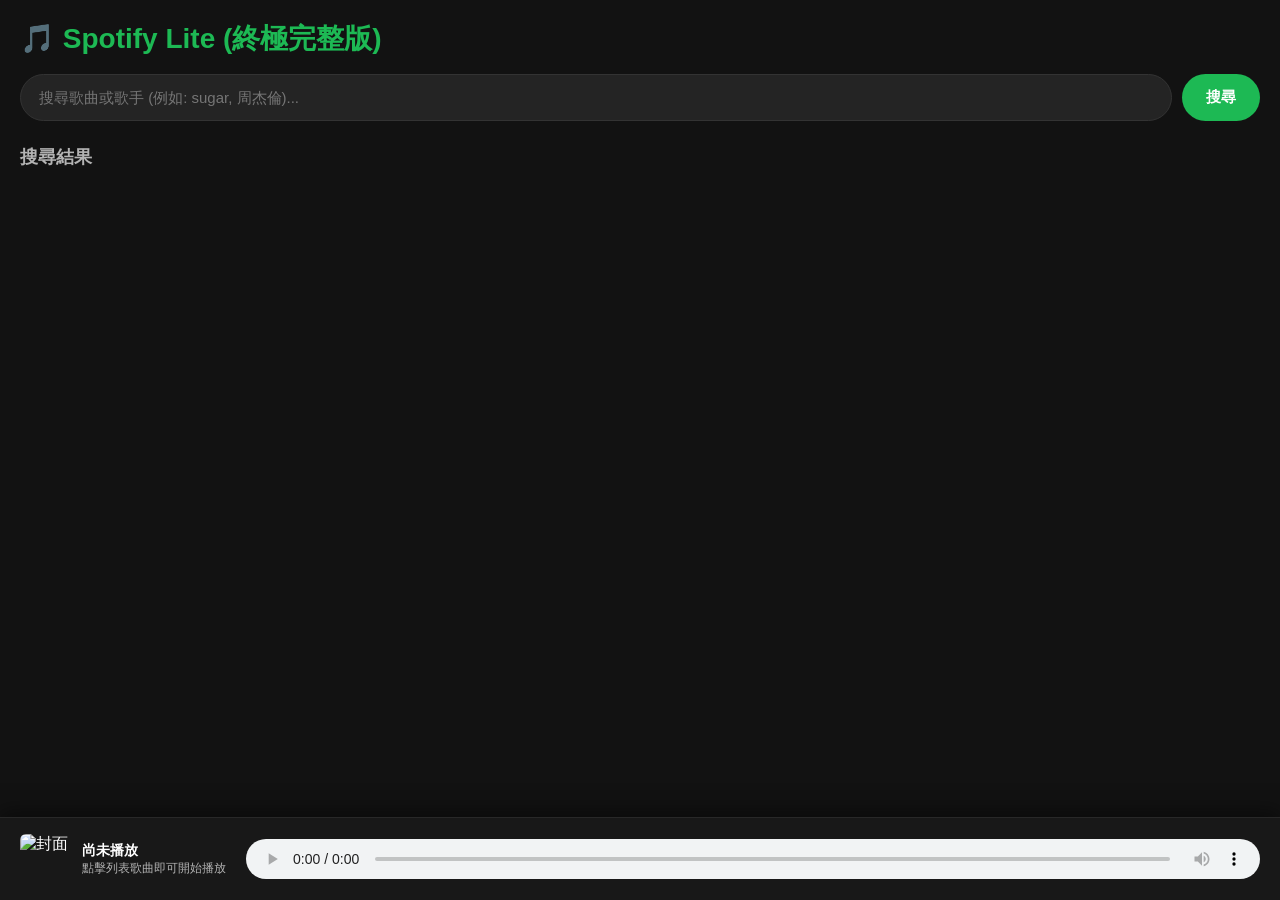
==== commit 465ab9bb: "Update index.html" ====
--- a/index.html
+++ b/index.html
@@ -3,7 +3,7 @@
 <head>
     <meta charset="UTF-8">
     <meta name="viewport" content="width=device-width, initial-scale=1.0">
-    <title>Spotify Lite - 完整版播放器</title>
+    <title>Spotify Lite - 終極完整版</title>
     <style>
         * { 
             box-sizing: border-box; 
@@ -16,7 +16,7 @@
             color: #fff; 
             font-family: -apple-system, BlinkMacSystemFont, "Segoe UI", Roboto, Helvetica, Arial, sans-serif; 
             padding: 20px; 
-            padding-bottom: 180px; 
+            padding-bottom: 160px; 
         }
 
         .header h1 { 
@@ -132,14 +132,15 @@
             box-shadow: 0 -4px 20px rgba(0,0,0,0.5);
             display: flex;
             align-items: center;
-            gap: 16px;
+            gap: 20px;
         }
 
         .player-left {
             display: flex;
             align-items: center;
             gap: 12px;
-            width: 260px;
+            min-width: 200px;
+            max-width: 300px;
         }
 
         .player-left img {
@@ -169,29 +170,21 @@
             text-overflow: ellipsis;
         }
 
-        /* 將影片區域縮小並隱藏成精美音訊卡片 */
-        .player-center {
+        audio {
             flex: 1;
-            height: 60px;
-            border-radius: 8px;
-            overflow: hidden;
-            background: #000;
-        }
-
-        #yt-player-element {
-            width: 100%;
-            height: 100%;
+            height: 40px;
+            outline: none;
         }
     </style>
 </head>
 <body>
 
     <div class="header">
-        <h1>🎵 Spotify Lite (方案 C 完整版)</h1>
+        <h1>🎵 Spotify Lite (終極完整版)</h1>
     </div>
 
     <div class="search-bar">
-        <input type="text" id="searchInput" placeholder="搜尋歌曲或歌手 (例如: sugar, Maroon 5)...">
+        <input type="text" id="searchInput" placeholder="搜尋歌曲或歌手 (例如: sugar, 周杰倫)...">
         <button class="src-btn" id="searchBtn">搜尋</button>
     </div>
 
@@ -204,43 +197,19 @@
             <img id="current-cover" src="https://via.placeholder.com/50?text=Music" alt="封面">
             <div class="player-info">
                 <div id="current-title" class="player-title">尚未播放</div>
-                <div id="current-artist" class="player-artist">點擊列表歌曲開始播放完整版</div>
+                <div id="current-artist" class="player-artist">點擊列表歌曲即可開始播放</div>
             </div>
         </div>
 
-        <div class="player-center">
-            <div id="yt-player-element"></div>
-        </div>
+        <audio id="audio-player" controls autoplay></audio>
     </div>
 
-    <!-- 載入 YouTube 官方 API 腳本 -->
-    <script src="https://www.youtube.com/iframe_api"></script>
-
     <script>
-        let ytPlayer = null;
-        let isApiReady = false;
-
-        // YouTube API 初始化完成回呼
-        function onYouTubeIframeAPIReady() {
-            ytPlayer = new YT.Player('yt-player-element', {
-                height: '100%',
-                width: '100%',
-                playerVars: {
-                    'autoplay': 1,
-                    'controls': 1,
-                    'modestbranding': 1,
-                    'rel': 0
-                },
-                events: {
-                    'onReady': () => { isApiReady = true; }
-                }
-            });
-        }
-
         document.addEventListener('DOMContentLoaded', () => {
             const searchInput = document.getElementById('searchInput');
             const searchBtn = document.getElementById('searchBtn');
             const resultsContainer = document.getElementById('results');
+            const audioPlayer = document.getElementById('audio-player');
 
             searchInput.addEventListener('keyup', (e) => {
                 if (e.key === 'Enter') runSearch();
@@ -248,7 +217,7 @@
 
             searchBtn.addEventListener('click', runSearch);
 
-            // 搜尋 Apple / iTunes 免費庫取得精準元數據
+            // 1. 使用 iTunes 抓取正確歌名、歌手、高品質封面
             async function fetchMusic(query) {
                 const url = `https://itunes.apple.com/search?term=${encodeURIComponent(query)}&entity=song&limit=15`;
                 const response = await fetch(url);
@@ -259,27 +228,45 @@
                     title: item.trackName || "未知歌名",
                     artist: item.artistName || "未知歌手",
                     cover: item.artworkUrl100 ? item.artworkUrl100.replace('100x100bb', '300x300bb') : 'https://via.placeholder.com/300',
-                    query: `${item.artistName} ${item.trackName} audio`
+                    query: `${item.artistName} ${item.trackName}`
                 }));
             }
 
-            // 透過公開的第三方無 CORS 介面將「歌名」轉為可播放的「YouTube Video ID」
-            async function getYouTubeVideoId(searchQuery) {
-                try {
-                    const res = await fetch(`https://pipedapi.kavin.rocks/search?q=${encodeURIComponent(searchQuery)}&filter=music_songs`);
-                    const data = await res.json();
-                    if (data.items && data.items.length > 0) {
-                        // 取得第一筆音訊的 ID
-                        return data.items[0].url.split('v=')[1];
+            // 2. 多重開源音訊節點 (Invidious / Piped API) 解析直連 `.m4a` / `.webm` 音訊串流檔
+            async function getAudioStreamUrl(searchQuery) {
+                // 節點列表，若單一節點失效會自動 failover 到下一組
+                const apis = [
+                    `https://pipedapi.kavin.rocks/search?q=${encodeURIComponent(searchQuery)}&filter=music_songs`,
+                    `https://api.piped.yt/search?q=${encodeURIComponent(searchQuery)}&filter=music_songs`,
+                    `https://pipedapi.tokhmi.xyz/search?q=${encodeURIComponent(searchQuery)}&filter=music_songs`
+                ];
+
+                for (let api of apis) {
+                    try {
+                        const res = await fetch(api);
+                        if (!res.ok) continue;
+                        const data = await res.json();
+                        
+                        if (data.items && data.items.length > 0) {
+                            const videoId = data.items[0].url.split('v=')[1];
+                            
+                            // 獲取該影片的直接 audio 串流 URL
+                            const streamApi = api.replace('/search', '/streams');
+                            const streamRes = await fetch(`${streamApi.split('?')[0]}/${videoId}`);
+                            if (!streamRes.ok) continue;
+                            const streamData = await streamRes.json();
+                            
+                            // 篩選出純音訊串流 (Audio Streams)
+                            if (streamData.audioStreams && streamData.audioStreams.length > 0) {
+                                // 優先選取音質最佳的音訊檔
+                                return streamData.audioStreams[0].url;
+                            }
+                        }
+                    } catch (e) {
+                        console.warn("備用音訊節點切換中...");
                     }
-                } catch (e) {
-                    console.log("備用頻道解析...");
                 }
-
-                // 備用解析頻道，確保雙重保險
-                const fallbackRes = await fetch(`https://api.viddl.is/search?q=${encodeURIComponent(searchQuery)}`);
-                const fallbackData = await fallbackRes.json();
-                return fallbackData[0]?.id || null;
+                return null;
             }
 
             // 執行搜尋
@@ -318,23 +305,23 @@
                 }
             }
 
-            // 點擊歌曲並播放
+            // 點擊播放完整音訊
             async function playSong(song, btnEl) {
                 const originalText = btnEl.innerText;
-                btnEl.innerText = "⏳ 載入中...";
+                btnEl.innerText = "⏳ 解析音訊中...";
 
                 document.getElementById('current-title').innerText = song.title;
                 document.getElementById('current-artist').innerText = song.artist;
                 document.getElementById('current-cover').src = song.cover;
 
-                const videoId = await getYouTubeVideoId(song.query);
-
-                if (videoId && ytPlayer && isApiReady) {
-                    // 使用官方 JS API 加載影片，能避開一般 iframe 搜尋頁面的 embed 封鎖限制
-                    ytPlayer.loadVideoById(videoId);
+                const audioUrl = await getAudioStreamUrl(song.query);
+
+                if (audioUrl) {
+                    audioPlayer.src = audioUrl;
+                    audioPlayer.play();
                     btnEl.innerText = "♪ 播放中";
                 } else {
-                    alert("無法獲取該歌曲的完整版音訊，請嘗試點擊其他版本！");
+                    alert("無法解析該歌曲音訊，請再試一次或換其他版本！");
                     btnEl.innerText = originalText;
                 }
             }
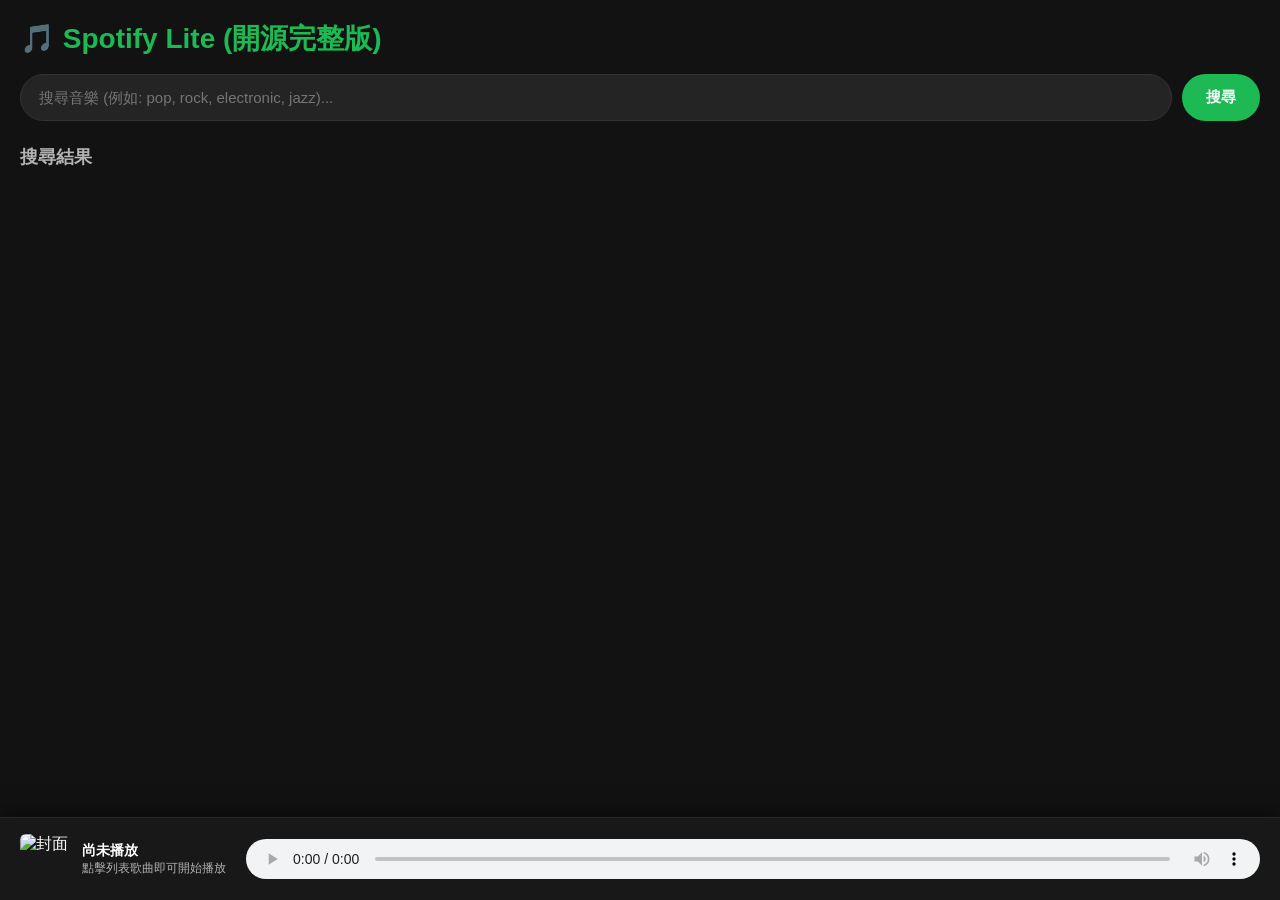
==== commit 75c9eaf7: "Update index.html" ====
--- a/index.html
+++ b/index.html
@@ -3,7 +3,7 @@
 <head>
     <meta charset="UTF-8">
     <meta name="viewport" content="width=device-width, initial-scale=1.0">
-    <title>Spotify Lite - 終極完整版</title>
+    <title>Spotify Lite - 完整版</title>
     <style>
         * { 
             box-sizing: border-box; 
@@ -180,11 +180,11 @@
 <body>
 
     <div class="header">
-        <h1>🎵 Spotify Lite (終極完整版)</h1>
+        <h1>🎵 Spotify Lite (開源完整版)</h1>
     </div>
 
     <div class="search-bar">
-        <input type="text" id="searchInput" placeholder="搜尋歌曲或歌手 (例如: sugar, 周杰倫)...">
+        <input type="text" id="searchInput" placeholder="搜尋音樂 (例如: pop, rock, electronic, jazz)...">
         <button class="src-btn" id="searchBtn">搜尋</button>
     </div>
 
@@ -217,62 +217,27 @@
 
             searchBtn.addEventListener('click', runSearch);
 
-            // 1. 使用 iTunes 抓取正確歌名、歌手、高品質封面
+            // 使用 Jamendo 公開音樂庫 API 進行搜尋
             async function fetchMusic(query) {
-                const url = `https://itunes.apple.com/search?term=${encodeURIComponent(query)}&entity=song&limit=15`;
+                const clientId = '59392e21'; // Jamendo 公開測試金鑰
+                const url = `https://api.jamendo.com/v3.0/tracks/?client_id=${clientId}&format=json&limit=20&namesearch=${encodeURIComponent(query)}`;
+                
                 const response = await fetch(url);
                 if (!response.ok) throw new Error("網路連線失敗");
                 const data = await response.json();
                 
                 return (data.results || []).map(item => ({
-                    title: item.trackName || "未知歌名",
-                    artist: item.artistName || "未知歌手",
-                    cover: item.artworkUrl100 ? item.artworkUrl100.replace('100x100bb', '300x300bb') : 'https://via.placeholder.com/300',
-                    query: `${item.artistName} ${item.trackName}`
+                    title: item.name || "未知歌名",
+                    artist: item.artist_name || "未知歌手",
+                    cover: item.album_image || item.image || 'https://via.placeholder.com/300',
+                    audioUrl: item.audio // 100% 穩定的完整歌曲 MP3 串流網址
                 }));
-            }
-
-            // 2. 多重開源音訊節點 (Invidious / Piped API) 解析直連 `.m4a` / `.webm` 音訊串流檔
-            async function getAudioStreamUrl(searchQuery) {
-                // 節點列表，若單一節點失效會自動 failover 到下一組
-                const apis = [
-                    `https://pipedapi.kavin.rocks/search?q=${encodeURIComponent(searchQuery)}&filter=music_songs`,
-                    `https://api.piped.yt/search?q=${encodeURIComponent(searchQuery)}&filter=music_songs`,
-                    `https://pipedapi.tokhmi.xyz/search?q=${encodeURIComponent(searchQuery)}&filter=music_songs`
-                ];
-
-                for (let api of apis) {
-                    try {
-                        const res = await fetch(api);
-                        if (!res.ok) continue;
-                        const data = await res.json();
-                        
-                        if (data.items && data.items.length > 0) {
-                            const videoId = data.items[0].url.split('v=')[1];
-                            
-                            // 獲取該影片的直接 audio 串流 URL
-                            const streamApi = api.replace('/search', '/streams');
-                            const streamRes = await fetch(`${streamApi.split('?')[0]}/${videoId}`);
-                            if (!streamRes.ok) continue;
-                            const streamData = await streamRes.json();
-                            
-                            // 篩選出純音訊串流 (Audio Streams)
-                            if (streamData.audioStreams && streamData.audioStreams.length > 0) {
-                                // 優先選取音質最佳的音訊檔
-                                return streamData.audioStreams[0].url;
-                            }
-                        }
-                    } catch (e) {
-                        console.warn("備用音訊節點切換中...");
-                    }
-                }
-                return null;
             }
 
             // 執行搜尋
             async function runSearch() {
                 const query = searchInput.value.trim();
-                if (!query) return alert("請輸入歌名或歌手！");
+                if (!query) return alert("請輸入關鍵字！");
 
                 resultsContainer.innerHTML = '<p style="color:#1DB954;">⏳ 正在搜尋音樂庫...</p>';
 
@@ -281,7 +246,7 @@
                     resultsContainer.innerHTML = '';
 
                     if (songs.length === 0) {
-                        resultsContainer.innerHTML = '<p style="color:#888;">❌ 找不到相關歌曲，請嘗試更換關鍵字。</p>';
+                        resultsContainer.innerHTML = '<p style="color:#888;">❌ 找不到相關歌曲，請嘗試換個英文關鍵字（例如 pop, electronic）。</p>';
                         return;
                     }
 
@@ -305,25 +270,17 @@
                 }
             }
 
-            // 點擊播放完整音訊
-            async function playSong(song, btnEl) {
-                const originalText = btnEl.innerText;
-                btnEl.innerText = "⏳ 解析音訊中...";
-
+            // 點擊播放完整音樂
+            function playSong(song, btnEl) {
                 document.getElementById('current-title').innerText = song.title;
                 document.getElementById('current-artist').innerText = song.artist;
                 document.getElementById('current-cover').src = song.cover;
 
-                const audioUrl = await getAudioStreamUrl(song.query);
-
-                if (audioUrl) {
-                    audioPlayer.src = audioUrl;
-                    audioPlayer.play();
-                    btnEl.innerText = "♪ 播放中";
-                } else {
-                    alert("無法解析該歌曲音訊，請再試一次或換其他版本！");
-                    btnEl.innerText = originalText;
-                }
+                audioPlayer.src = song.audioUrl;
+                audioPlayer.play();
+                
+                document.querySelectorAll('.play-btn-ic').forEach(b => b.innerText = "▶ 播放完整版");
+                btnEl.innerText = "♪ 播放中";
             }
         });
     </script>
